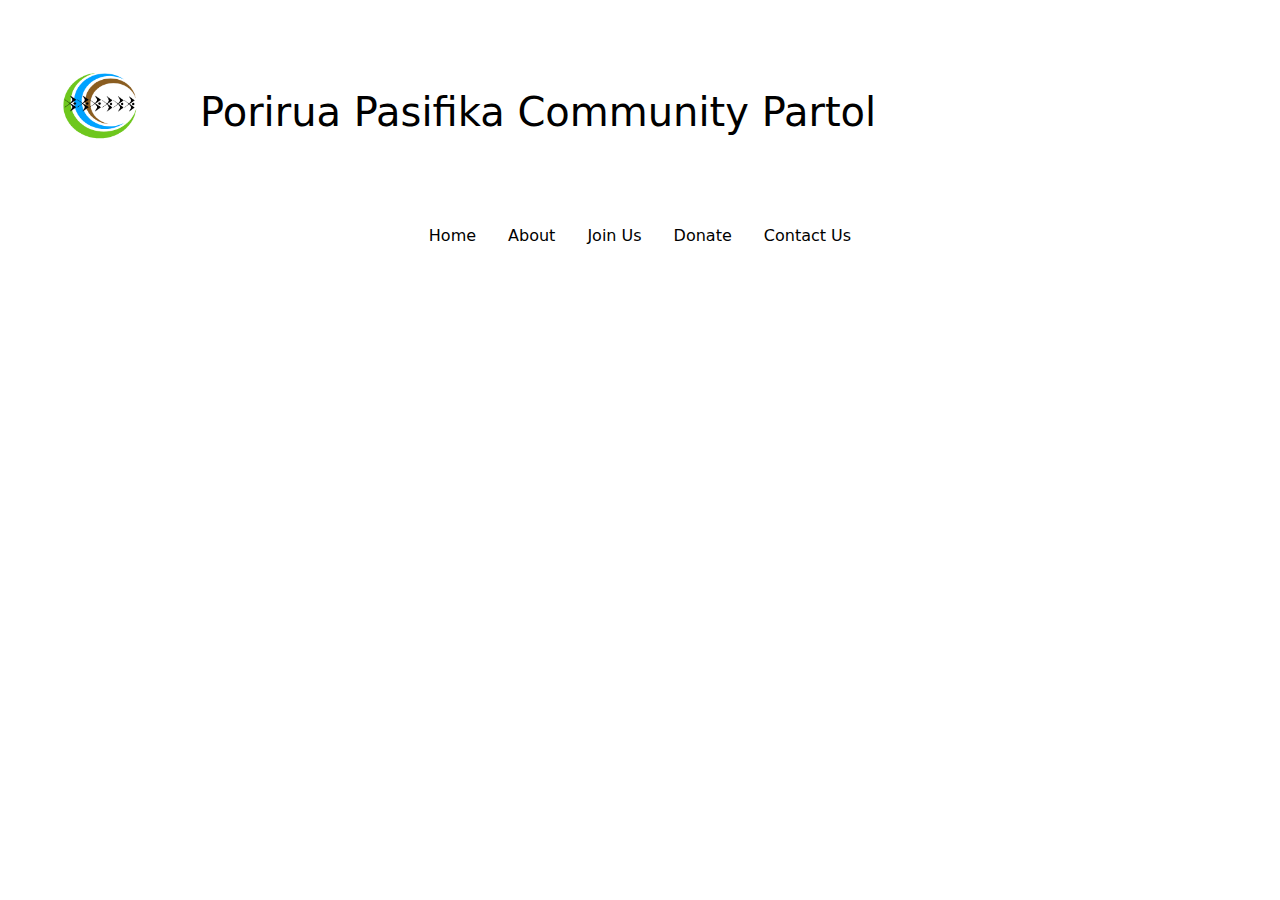
==== navbar1.html @ b4d30554 "Add files via upload" ====
<html lang="en">
<head>
    <meta charset="utf-8">
    <meta name="viewport" content="width=device-width, initial-scale=1">
    <meta name="theme-color" content="#712cf9">
    <link rel="shortcut icon" href="images/image3.jpg" type="image/x-icon">
    <link href="./css/carousel.css" rel="stylesheet">
    <link href="./css/bootstrap.min.css" rel="stylesheet">
    <link href="./css/stylesheet.css" rel="stylesheet">

</head>
<body><div class="customHeader">
    <header class="d-flex flex-wrap justify-content-center mb-4">
        <a href="/" class="d-flex align-items-center mb-3 mb-md-0 me-md-auto link-body-emphasis text-decoration-none">
            <img border="0" alt="Porirua Pasifika Community Patrol" src="./images/image3.png" height="200" width="200" > <h1>Porirua Pasifika Community Partol</h1></a>
        </>
        <!--<svg class="bi me-2" width="40" height="32"><use xlink:href="#bootstrap" /></svg>-->
        <ul class="nav nav-pills align-items-center">
            <li class="nav-item"><a href="index.html" class="nav-link">Home</a></li>
            <li class="nav-item"><a href="about.html" class="nav-link">About</a></li>
            <li class="nav-item"><a href="join.html" class="nav-link">Join Us</a></li>
            <li class="nav-item"><a href="donate.html" class="nav-link" aria-current="page">Donate</a></li>
            <li class="nav-item"><a href="contact.html" class="nav-link">Contact Us</a></li>

        </ul>
    </header>
</div>
    </body>
</html>
---- css/carousel.css ----
/* GLOBAL STYLES
-------------------------------------------------- */
/* Padding below the footer and lighter body text */

body {
  color: rgb(var(--bs-tertiary-color-rgb));
}


/* CUSTOMIZE THE CAROUSEL
-------------------------------------------------- */

/* Carousel base class */
.carousel {
  margin-bottom: 4rem;
}
/* Since positioning the image, we need to help out the caption */
.carousel-caption {
  bottom: 3rem;
  z-index: 10;
}

/* Declare heights because of positioning of img element */
.carousel-item {
  height: 32rem;
}


/* MARKETING CONTENT
-------------------------------------------------- */

/* Center align the text within the three columns below the carousel */
.marketing .col-lg-4 {
  margin-bottom: 1.5rem;
  text-align: center;
}
/* rtl:begin:ignore */
.marketing .col-lg-4 p {
  margin-right: .75rem;
  margin-left: .75rem;
}
/* rtl:end:ignore */


/* Featurettes
------------------------- */

.featurette-divider {
  margin: 5rem 0; /* Space out the Bootstrap <hr> more */
}

/* Thin out the marketing headings */
/* rtl:begin:remove */
.featurette-heading {
  letter-spacing: -.05rem;
}

/* rtl:end:remove */

/* RESPONSIVE CSS
-------------------------------------------------- */

@media (min-width: 40em) {
  /* Bump up size of carousel content */
  .carousel-caption p {
    margin-bottom: 1.25rem;
    font-size: 1.25rem;
    line-height: 1.4;
  }

  .featurette-heading {
    font-size: 50px;
  }
}

@media (min-width: 62em) {
  .featurette-heading {
    margin-top: 7rem;
  }
}
---- css/stylesheet.css ----
.customHeader {
    width: 100%;
    background-size: cover;
    position: relative;
    padding-top: 1rem !important;
    /* padding-bottom: 1rem!important; */
}

.section-bg {
    background-color: #eee;
    padding: 150px 0 150px 0;
}

.nav {
    --bs-nav-link-color: black;
    --bs-nav-link-hover-color: black;
}

.nav-pills .nav-link.active, .nav-pills .show > .nav-link {
    color: var(--bs-nav-pills-link-active-color);
    background-color: #01B1FE;
}
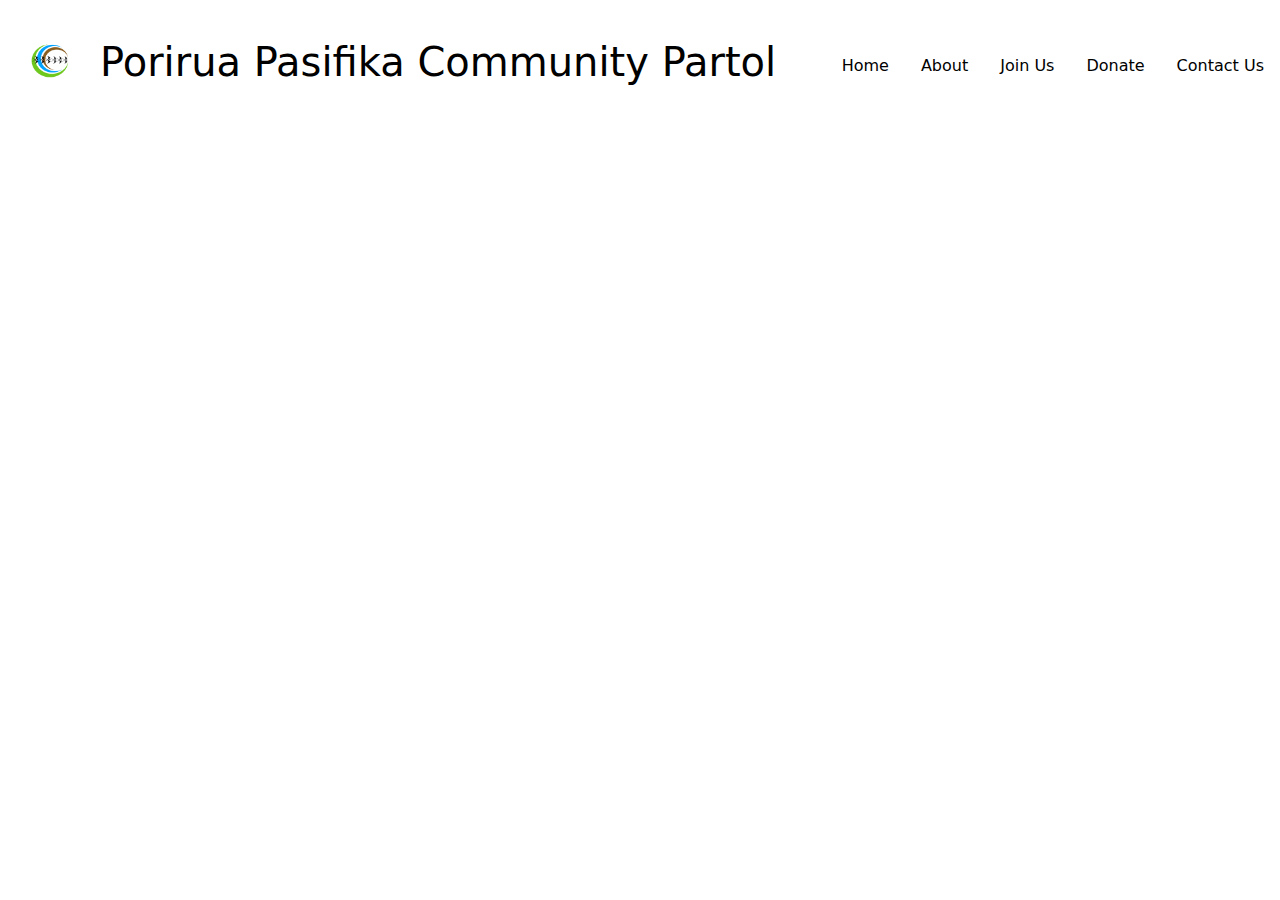
==== commit b1076341: "Update navbar1.html" ====
--- a/navbar1.html
+++ b/navbar1.html
@@ -12,15 +12,15 @@
 <body><div class="customHeader">
     <header class="d-flex flex-wrap justify-content-center mb-4">
         <a href="/" class="d-flex align-items-center mb-3 mb-md-0 me-md-auto link-body-emphasis text-decoration-none">
-            <img border="0" alt="Porirua Pasifika Community Patrol" src="./images/image3.png" height="200" width="200" > <h1>Porirua Pasifika Community Partol</h1></a>
+            <img border="0" alt="Porirua Pasifika Community Patrol" src="./images/image3.png" height="100" width="100" > <h1>Porirua Pasifika Community Partol</h1></a>
         </>
         <!--<svg class="bi me-2" width="40" height="32"><use xlink:href="#bootstrap" /></svg>-->
         <ul class="nav nav-pills align-items-center">
-            <li class="nav-item"><a href="index.html" class="nav-link">Home</a></li>
-            <li class="nav-item"><a href="about.html" class="nav-link">About</a></li>
-            <li class="nav-item"><a href="join.html" class="nav-link">Join Us</a></li>
-            <li class="nav-item"><a href="donate.html" class="nav-link" aria-current="page">Donate</a></li>
-            <li class="nav-item"><a href="contact.html" class="nav-link">Contact Us</a></li>
+            <li class="nav-item"><a href="./" class="nav-link">Home</a></li>
+            <li class="nav-item"><a href="./about" class="nav-link">About</a></li>
+            <li class="nav-item"><a href="./join" class="nav-link">Join Us</a></li>
+            <li class="nav-item"><a href="./donate" class="nav-link" aria-current="page">Donate</a></li>
+            <li class="nav-item"><a href="./contact" class="nav-link">Contact Us</a></li>
 
         </ul>
     </header>
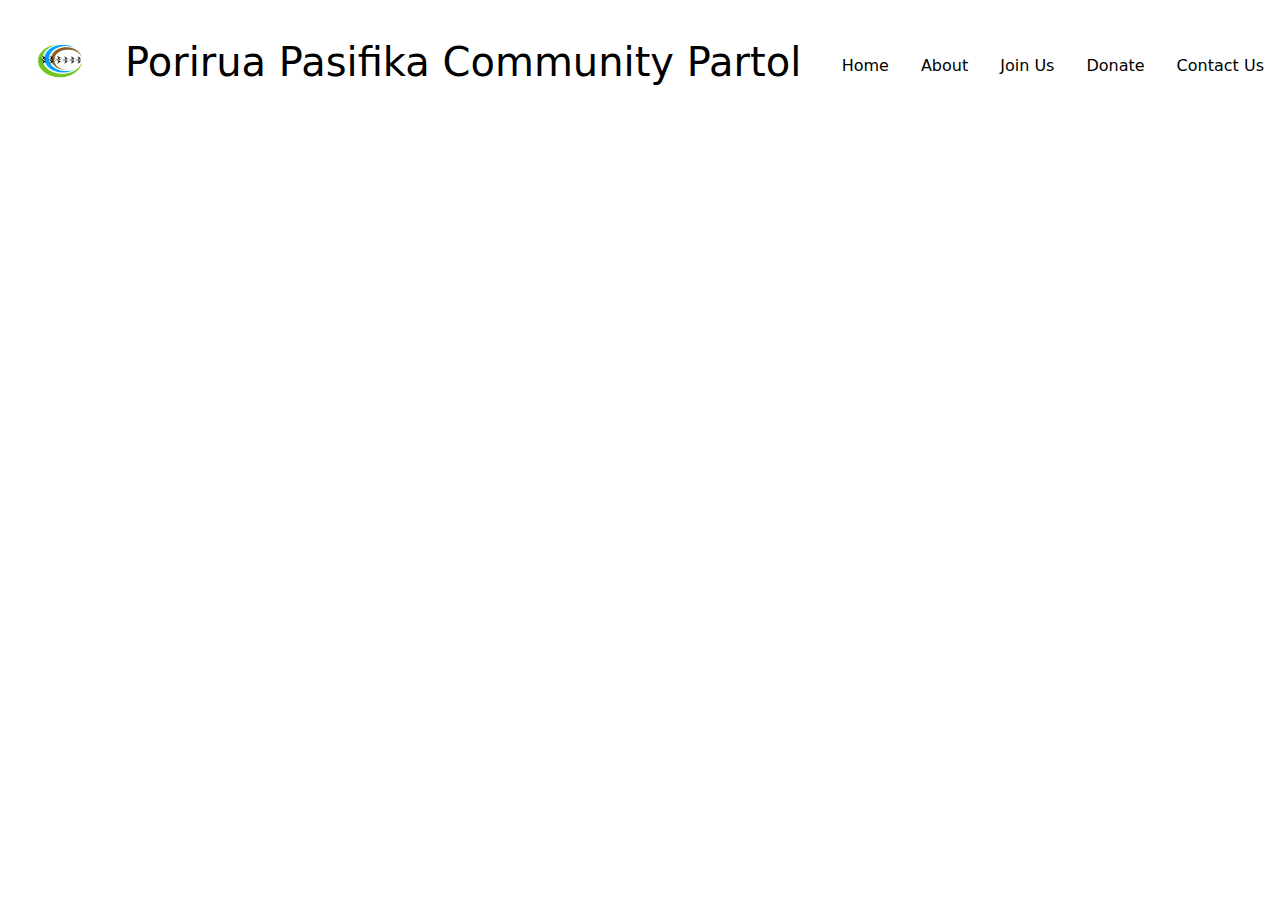
==== commit 0150565e: "width changed" ====
--- a/navbar1.html
+++ b/navbar1.html
@@ -12,7 +12,7 @@
 <body><div class="customHeader">
     <header class="d-flex flex-wrap justify-content-center mb-4">
         <a href="/" class="d-flex align-items-center mb-3 mb-md-0 me-md-auto link-body-emphasis text-decoration-none">
-            <img border="0" alt="Porirua Pasifika Community Patrol" src="./images/image3.png" height="100" width="100" > <h1>Porirua Pasifika Community Partol</h1></a>
+            <img border="0" alt="Porirua Pasifika Community Patrol" src="./images/image3.png" height="100" width="120" > &nbsp;<h1>Porirua Pasifika Community Partol</h1></a>
         </>
         <!--<svg class="bi me-2" width="40" height="32"><use xlink:href="#bootstrap" /></svg>-->
         <ul class="nav nav-pills align-items-center">
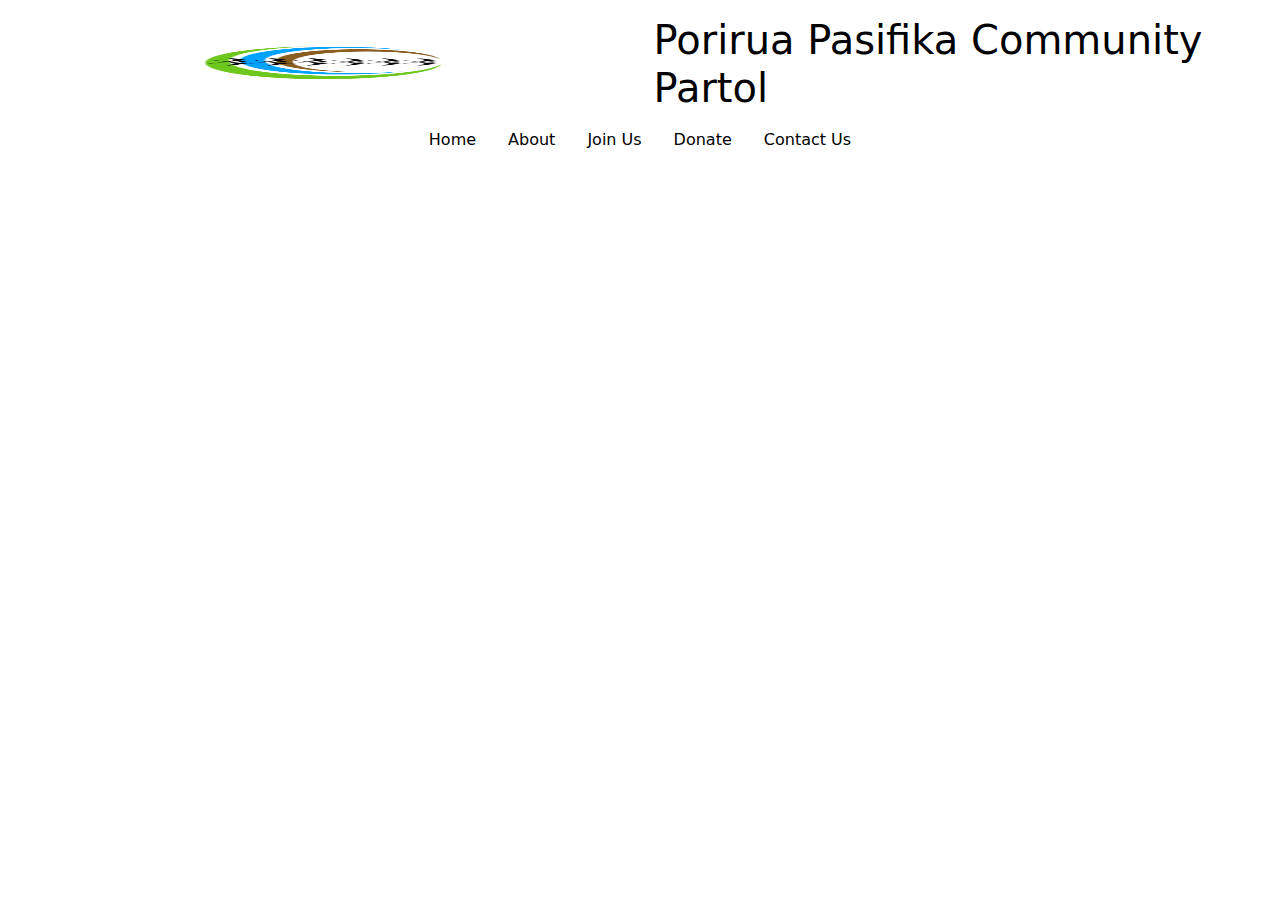
==== commit c18ddedb: "6" ====
--- a/navbar1.html
+++ b/navbar1.html
@@ -12,14 +12,14 @@
 <body><div class="customHeader">
     <header class="d-flex flex-wrap justify-content-center mb-4">
         <a href="/" class="d-flex align-items-center mb-3 mb-md-0 me-md-auto link-body-emphasis text-decoration-none">
-            <img border="0" alt="Porirua Pasifika Community Patrol" src="./images/image3.png" height="100" width="120" > &nbsp;<h1>Porirua Pasifika Community Partol</h1></a>
+            <img border="0" alt="Porirua Pasifika Community Patrol" src="./images/image3.png" height="100" width="700" > &nbsp;<h1>Porirua Pasifika Community Partol</h1></a>
         </>
         <!--<svg class="bi me-2" width="40" height="32"><use xlink:href="#bootstrap" /></svg>-->
         <ul class="nav nav-pills align-items-center">
             <li class="nav-item"><a href="./" class="nav-link">Home</a></li>
             <li class="nav-item"><a href="./about" class="nav-link">About</a></li>
             <li class="nav-item"><a href="./join" class="nav-link">Join Us</a></li>
-            <li class="nav-item"><a href="./donate" class="nav-link" aria-current="page">Donate</a></li>
+            <li class="nav-item"><a href="./donate" class="nav-link">Donate</a></li>
             <li class="nav-item"><a href="./contact" class="nav-link">Contact Us</a></li>
 
         </ul>
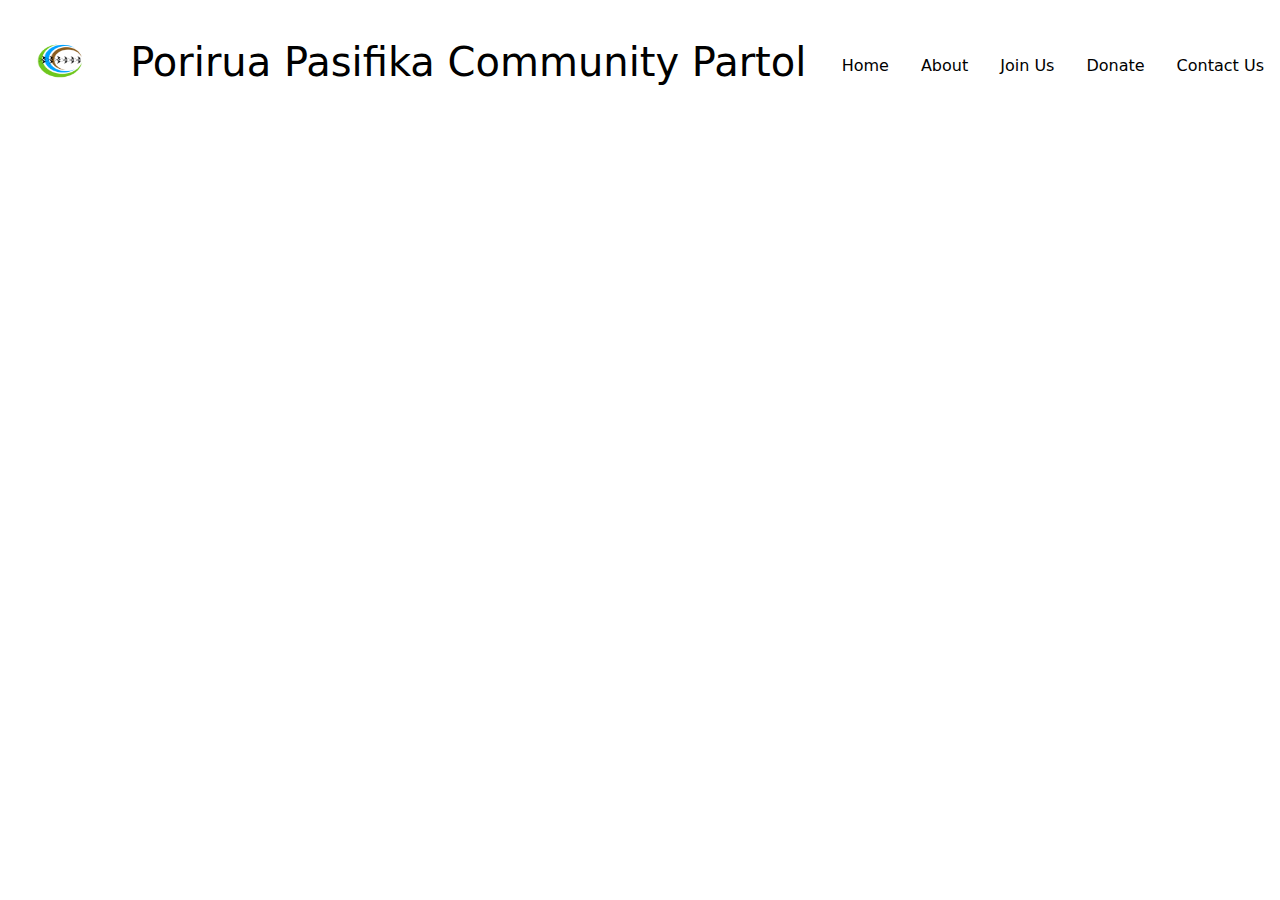
==== commit 31457c02: "3" ====
--- a/navbar1.html
+++ b/navbar1.html
@@ -12,7 +12,7 @@
 <body><div class="customHeader">
     <header class="d-flex flex-wrap justify-content-center mb-4">
         <a href="/" class="d-flex align-items-center mb-3 mb-md-0 me-md-auto link-body-emphasis text-decoration-none">
-            <img border="0" alt="Porirua Pasifika Community Patrol" src="./images/image3.png" height="100" width="700" > &nbsp;<h1>Porirua Pasifika Community Partol</h1></a>
+            <img border="0" style="align-content: end" alt="Porirua Pasifika Community Patrol" src="./images/image3.png" height="100" width="120" > &nbsp;&nbsp; <h1>Porirua Pasifika Community Partol</h1></a>
         </>
         <!--<svg class="bi me-2" width="40" height="32"><use xlink:href="#bootstrap" /></svg>-->
         <ul class="nav nav-pills align-items-center">
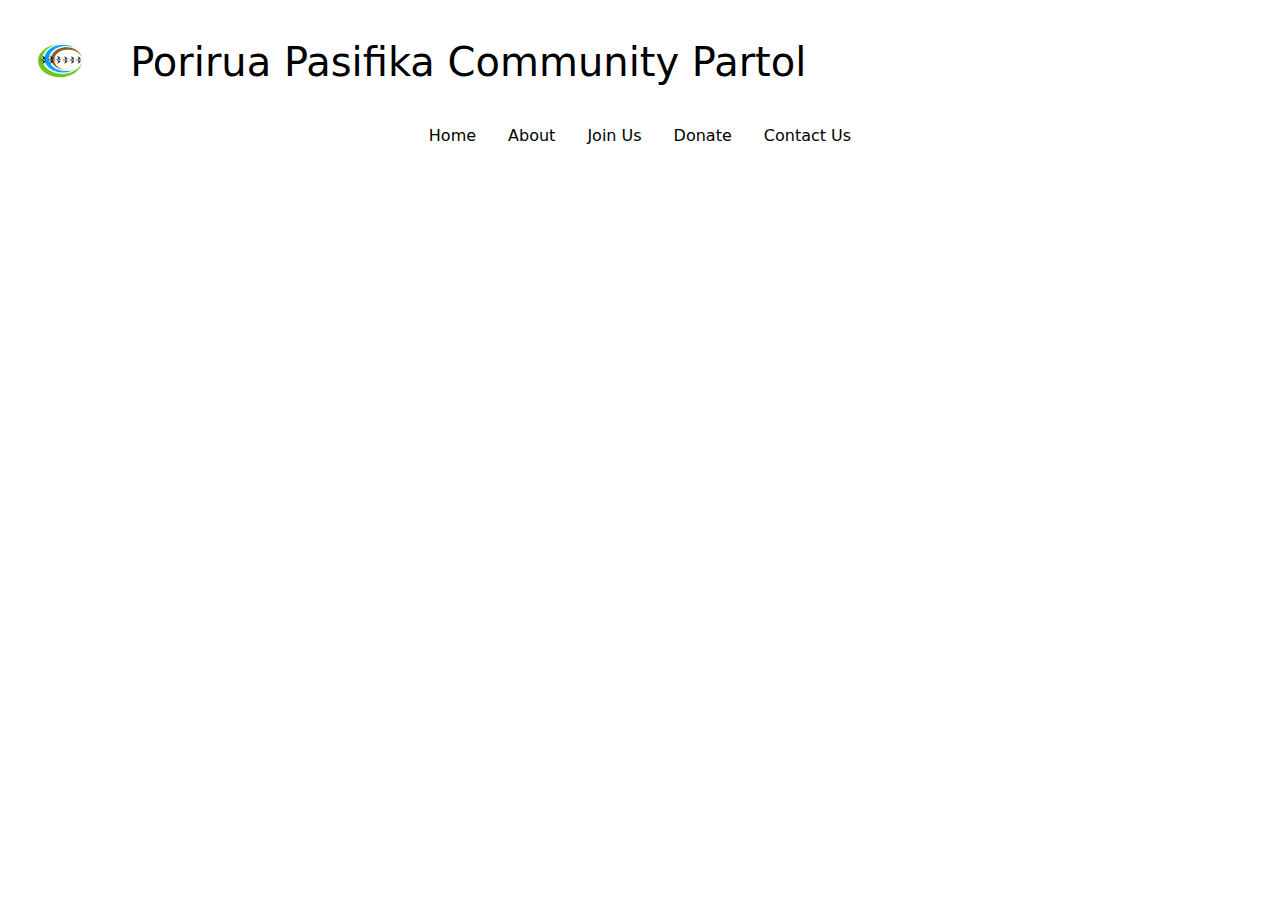
==== commit 3a43bd20: "Add files via upload" ====
--- a/navbar1.html
+++ b/navbar1.html
@@ -14,13 +14,13 @@
         <a href="/" class="d-flex align-items-center mb-3 mb-md-0 me-md-auto link-body-emphasis text-decoration-none">
             <img border="0" style="align-content: end" alt="Porirua Pasifika Community Patrol" src="./images/image3.png" height="100" width="120" > &nbsp;&nbsp; <h1>Porirua Pasifika Community Partol</h1></a>
         </>
-        <!--<svg class="bi me-2" width="40" height="32"><use xlink:href="#bootstrap" /></svg>-->
+        <svg class="bi me-2" width="40" height="32"><use xlink:href="#bootstrap" /></svg>
         <ul class="nav nav-pills align-items-center">
-            <li class="nav-item"><a href="./" class="nav-link">Home</a></li>
-            <li class="nav-item"><a href="./about" class="nav-link">About</a></li>
-            <li class="nav-item"><a href="./join" class="nav-link">Join Us</a></li>
-            <li class="nav-item"><a href="./donate" class="nav-link">Donate</a></li>
-            <li class="nav-item"><a href="./contact" class="nav-link">Contact Us</a></li>
+            <li class="nav-item"><a href="index.html" class="nav-link" >Home</a></li>
+            <li class="nav-item"><a href="about.html" class="nav-link">About</a></li>
+            <li class="nav-item"><a href="join.html" class="nav-link">Join Us</a></li>
+            <li class="nav-item"><a href="donate.html" class="nav-link" >Donate</a></li>
+            <li class="nav-item"><a href="contact.html" class="nav-link">Contact Us</a></li>
 
         </ul>
     </header>
